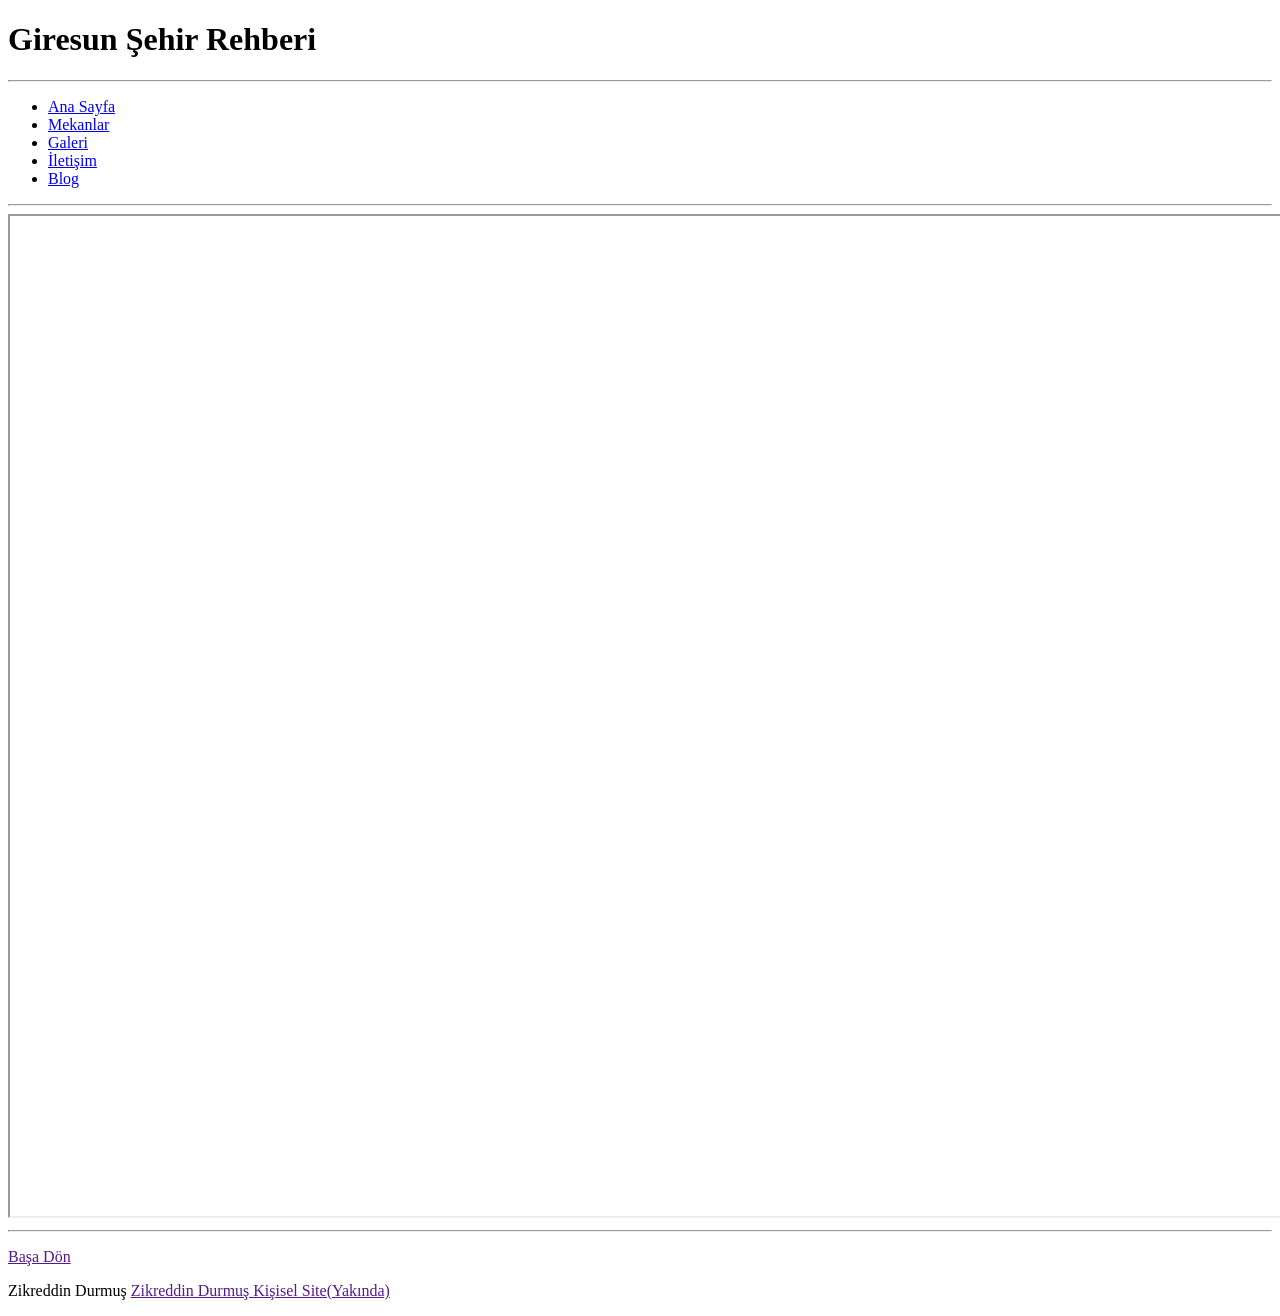
==== blog-yaz.html @ cb1fb3ef "version-1" ====
<!DOCTYPE html>
<html lang="en">
<head>
    <meta charset="UTF-8">
    <meta name="viewport" content="width=device-width, initial-scale=1.0">
    <title>Yazı Gönderme</title>
</head>
<body>
    <!-- üst kısım -->
    <header>
        <h1>Giresun Şehir Rehberi</h1>
    
    <hr>
    <nav aria-label="Ana Gezinme">
        <ul>
            <li><a href="index.html">Ana Sayfa</a></li>
            <li><a href="mekanlar.html">Mekanlar</a></li>
            <li><a href="galeri.html">Galeri</a></li>
            <li><a href="iletisim.html">İletişim</a></li>   
            <li><a href="blog.html">Blog</a></li>      
        </ul>
    </nav>
    </header>
    <hr>
    <main>
        <section>
           <iframe src="https://docs.google.com/forms/d/e/1FAIpQLSfNqumWpLyXKx00XDRmhxNr4Kmk0WWf7xyBU5T5fj_9Ieu7JQ/viewform?embedded=true" width="1500" height="1000" frameborder="1" marginheight="0" marginwidth="0">Yükleniyor…</iframe>
        </section>
    </main>
    <hr>
    <!-- Alt Bilgi  -->
    <footer>
        <p>  <a href="">Başa Dön</a></p>
        <p>Zikreddin Durmuş <a href=""> Zikreddin Durmuş Kişisel Site(Yakında)</a></p>
    </footer>
    




</body>
</html>
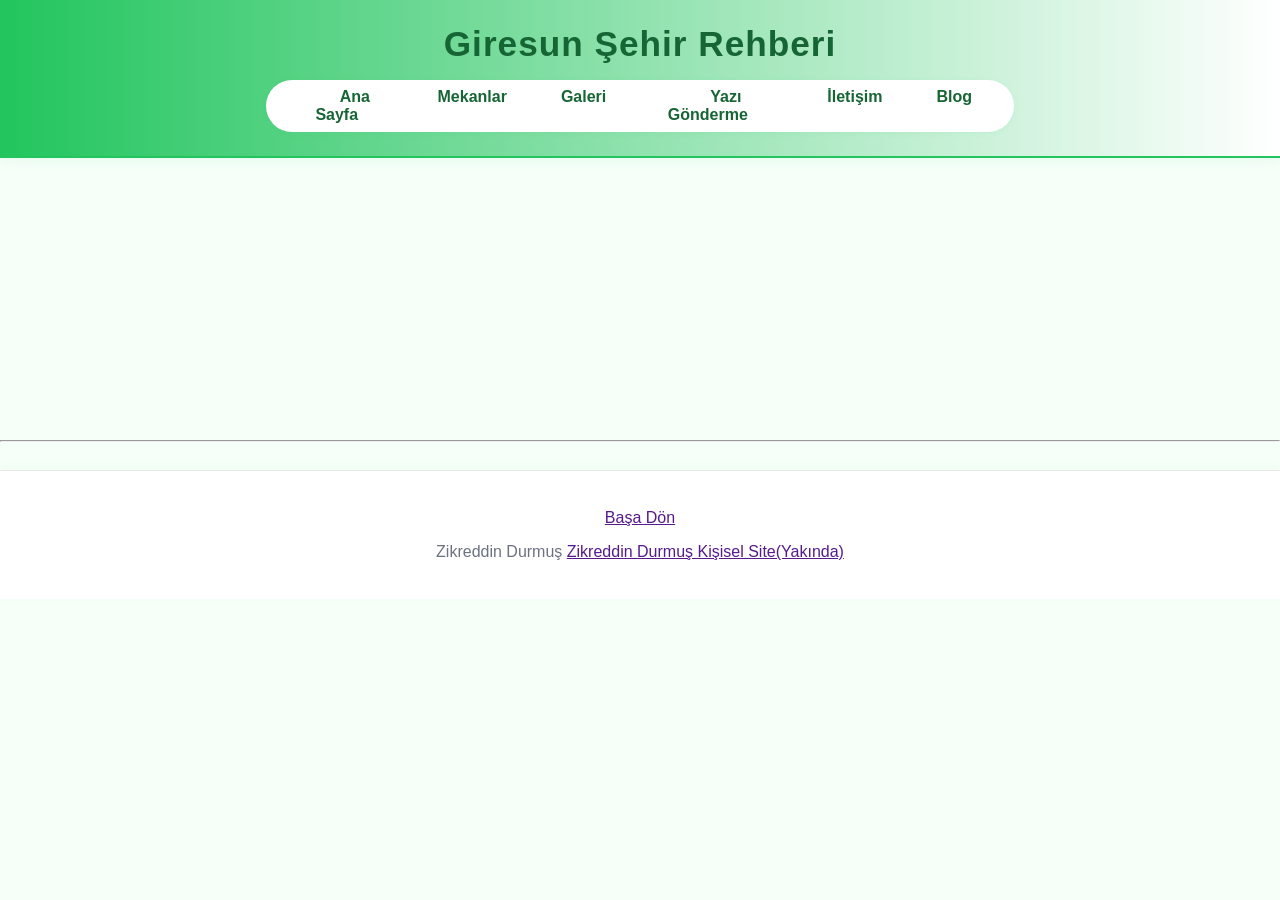
==== commit 5328ff2c: "version -1.1" ====
--- a/blog-yaz.html
+++ b/blog-yaz.html
@@ -4,24 +4,23 @@
     <meta charset="UTF-8">
     <meta name="viewport" content="width=device-width, initial-scale=1.0">
     <title>Yazı Gönderme</title>
+    <link rel="stylesheet" href="verdant.css">
 </head>
 <body>
     <!-- üst kısım -->
     <header>
         <h1>Giresun Şehir Rehberi</h1>
-    
-    <hr>
-    <nav aria-label="Ana Gezinme">
-        <ul>
-            <li><a href="index.html">Ana Sayfa</a></li>
-            <li><a href="mekanlar.html">Mekanlar</a></li>
-            <li><a href="galeri.html">Galeri</a></li>
-            <li><a href="iletisim.html">İletişim</a></li>   
-            <li><a href="blog.html">Blog</a></li>      
-        </ul>
-    </nav>
+        <nav aria-label="Ana Gezinme">
+            <ul>
+                <li><a href="index.html">Ana Sayfa</a></li>
+                <li><a href="mekanlar.html">Mekanlar</a></li>
+                <li><a href="galeri.html">Galeri</a></li>
+                <li><a href="blog-yaz.html">Yazı Gönderme</a></li>
+                <li><a href="iletisim.html">İletişim</a></li>
+                <li><a href="blog.html">Blog</a></li>
+            </ul>
+        </nav>
     </header>
-    <hr>
     <main>
         <section>
            <iframe src="https://docs.google.com/forms/d/e/1FAIpQLSfNqumWpLyXKx00XDRmhxNr4Kmk0WWf7xyBU5T5fj_9Ieu7JQ/viewform?embedded=true" width="1500" height="1000" frameborder="1" marginheight="0" marginwidth="0">Yükleniyor…</iframe>
--- a/verdant.css
+++ b/verdant.css
@@ -0,0 +1,286 @@
+/* Galeri grid ve kutucukları */
+.gallery-grid {
+	display: grid;
+	grid-template-columns: repeat(auto-fit, minmax(400px, 1fr));
+	gap: 32px 24px;
+	justify-content: center;
+	align-items: start;
+	margin: 0 auto;
+	max-width: 1600px;
+}
+
+.gallery-item {
+	background: var(--white);
+	border-radius: 22px;
+	box-shadow: 0 4px 24px rgba(34,197,94,0.10);
+	padding: 18px 18px 12px 18px;
+	display: flex;
+	flex-direction: column;
+	align-items: center;
+	transition: box-shadow .2s;
+}
+.gallery-item img {
+	width: 100%;
+	max-width: 750px;
+	height: auto;
+	border-radius: 18px;
+	box-shadow: 0 4px 24px rgba(0, 64, 0, 0.12);
+	object-fit: cover;
+}
+.gallery-item:hover {
+	box-shadow: 0 8px 32px rgba(34,197,94,0.18);
+}
+/* Ana sayfa öne çıkanlar bölümünü ortalamak için */
+section > .grid.auto {
+	justify-content: center;
+	align-items: start;
+	margin: 0 auto;
+	max-width: 1000px;
+}
+
+.featured-section {
+	display: flex;
+	flex-direction: column;
+	align-items: center;
+	margin-bottom: 32px;
+}
+
+.featured-section h2 {
+	text-align: center;
+	margin-bottom: 24px;
+}
+/* Ana sayfa öne çıkan resimler için */
+.place img {
+		display: block;
+		width: 100%;
+		max-width: 1430px;
+		height: 624px;
+		border-radius: 12px;
+		box-shadow: 0 6px 32px rgba(0, 64, 0, 0.14);
+		object-fit: cover;
+		margin-bottom: 12px;
+}
+/* Temel renk değişkenleri ve ayarlar */
+:root {
+	--white: #fff;
+	--border: #e5e7eb;
+	--radius: 14px;
+	--shadow: 0 2px 8px rgba(0,0,0,0.04);
+	--muted: #6b7280;
+	--green: #22c55e;
+	--green-dark: #166534;
+	--header-bg: linear-gradient(90deg, #22c55e 0%, #fff 100%);
+	--body-bg: #f6fff8;
+}
+
+body {
+	background: var(--body-bg);
+	color: #222;
+	font-family: 'Segoe UI', 'Arial', sans-serif;
+	margin: 0;
+	min-height: 100vh;
+}
+
+header {
+	background: var(--header-bg);
+	color: var(--green-dark);
+	padding: 24px 0 8px 0;
+	box-shadow: 0 2px 12px rgba(34,197,94,0.08);
+	border-bottom: 2px solid var(--green);
+	text-align: center;
+}
+
+header h1 {
+	margin: 0;
+	font-size: 2.2rem;
+	font-weight: 800;
+	letter-spacing: 1px;
+}
+
+nav {
+	display: flex;
+	justify-content: center;
+	align-items: center;
+	background: var(--white);
+	border-radius: 999px;
+	box-shadow: 0 1px 6px rgba(34,197,94,0.07);
+	margin: 16px auto;
+	padding: 8px 24px;
+	max-width: 700px;
+}
+
+nav ul {
+	display: flex;
+	gap: 18px;
+	list-style: none;
+	margin: 0;
+	padding: 0;
+}
+
+nav li a {
+	color: var(--green-dark);
+	font-weight: 600;
+	text-decoration: none;
+	padding: 8px 18px;
+	border-radius: 999px;
+	transition: background .2s, color .2s;
+}
+nav li a:hover, nav li a:focus {
+	background: var(--green);
+	color: var(--white);
+}
+
+main {
+	max-width: 1100px;
+	margin: 32px auto;
+	background: none;
+	border-radius: var(--radius);
+	box-shadow: none;
+	padding: 32px 24px;
+}
+
+aside {
+	background: #e6fbe6;
+	border-radius: var(--radius);
+	padding: 18px 20px;
+	margin: 24px 0;
+	color: var(--green-dark);
+	box-shadow: 0 1px 6px rgba(34,197,94,0.07);
+}
+
+footer {
+	border-top: 2px solid var(--green);
+	background: var(--white);
+	text-align: center;
+	color: var(--muted);
+	padding: 22px 16px;
+	margin-top: 28px;
+	box-shadow: 0 -2px 12px rgba(34,197,94,0.04);
+}
+
+figure img:hover{transform:scale(1.04); box-shadow:0 4px 16px rgba(34,197,94,0.12);}
+figcaption{margin-top:8px; text-align:center; color:var(--muted); font-style:italic}
+
+
+/* ======= Grid Helpers ======= */
+.grid{display:grid; gap:18px}
+.grid.auto{grid-template-columns:repeat(auto-fill, minmax(260px,1fr))}
+.grid.auto{
+	display: grid;
+	grid-template-columns: repeat(auto-fit, minmax(400px, 1fr));
+	gap: 32px 24px;
+	justify-content: center;
+	align-items: start;
+	margin: 0 auto;
+	max-width: 1600px;
+}
+
+
+/* ======= Mekan Kartları ======= */
+.place{
+			background: var(--white);
+			border-radius: 22px;
+			box-shadow: 0 4px 24px rgba(34,197,94,0.10);
+			padding: 18px 18px 12px 18px;
+			display: flex;
+			flex-direction: column;
+			align-items: center;
+			font-size: 1.05em;
+			transition: box-shadow .2s;
+			margin: 0;
+			max-width: 1100px;
+	}
+.place > div {
+			width: 100%;
+			display: flex;
+			flex-direction: column;
+			align-items: center;
+		}
+.place h3, .place p, .place address, .place figcaption {
+			text-align: center;
+			margin: 0 0 8px 0;
+		}
+.place h3 {
+			font-size: 1.18em;
+			font-weight: 700;
+			margin-bottom: 8px;
+		}
+.place p, .place address {
+			font-size: 1em;
+			color: #333;
+		}
+.place figure {
+				margin-bottom: 0;
+			}
+.place img {
+	width: 100%;
+	max-width: 750px;
+	height: auto;
+	border-radius: 18px;
+	box-shadow: 0 4px 24px rgba(0, 64, 0, 0.12);
+	object-fit: cover;
+}
+.place:hover {
+	box-shadow: 0 8px 32px rgba(34,197,94,0.18);
+}
+.place address{font-style:normal; color:var(--muted)}
+@media(min-width:780px){.place{grid-template-columns:1.2fr 1fr; align-items:start}}
+
+
+/* ======= Blog Liste ======= */
+.posts{display:grid; gap:16px}
+.posts article{border:1px solid var(--border); border-radius:var(--radius); background:var(--white); box-shadow:var(--shadow)}
+.posts time{color:var(--muted); font-size:14px}
+.pagination{display:flex; gap:8px; flex-wrap:wrap; margin-top:12px}
+.pagination a{text-decoration:none; border:1px solid var(--border); padding:8px 12px; border-radius:999px; background:#fff}
+.pagination a[aria-current="page"]{border-color:var(--green); box-shadow:0 0 0 3px rgba(34,197,94,.18)}
+
+
+/* ======= Tek Yazı ======= */
+article blockquote{
+margin:12px 0; padding:12px 14px; background:#f0fdf4; border-left:4px solid var(--green);
+border-radius:10px; color:#064e3b
+}
+
+
+/* ======= Formlar ======= */
+form{display:grid; gap:14px}
+fieldset{border:1px solid var(--border); border-radius:12px; padding:12px}
+legend{padding:0 6px; color:var(--muted)}
+label{display:block; font-weight:600; margin:8px 0 6px}
+input,select,textarea{width:100%; border:1px solid var(--border); border-radius:10px; padding:10px; background:#fff; font:inherit}
+input:focus,select:focus,textarea:focus{outline:2px solid var(--green); border-color:var(--green)}
+button,.btn{display:inline-block; background:var(--green); color:#fff; border:none; padding:10px 16px; border-radius:12px; font-weight:700; cursor:pointer; text-decoration:none; transition:.2s ease}
+button:hover,.btn:hover{filter:brightness(.95)}
+
+
+/* ======= Footer ======= */
+footer{border-top:1px solid var(--border); text-align:center; color:var(--muted); padding:22px 16px; margin-top:28px}
+
+
+/* ======= Media ======= */
+img,video,iframe,audio{max-width:100%; height:auto}
+iframe,video,audio{width:100%; border:none; border-radius:12px}
+
+
+/* ======= Responsive ======= */
+@media(max-width:760px){
+	header {
+		padding: 16px 0 4px 0;
+	}
+	nav {
+		flex-direction: column;
+		max-width: 98vw;
+		padding: 8px 4px;
+	}
+	nav ul {
+		flex-direction: column;
+		gap: 8px;
+	}
+	main {
+		padding: 12px 4px;
+	}
+	figure img{width:100%} /* mobilde tam genişlik */
+}
+@media(min-width:1080px){.grid.auto{grid-template-columns:repeat(3,1fr)}}
+@media(prefers-reduced-motion:reduce){*{transition:none!important; animation:none!important}}
